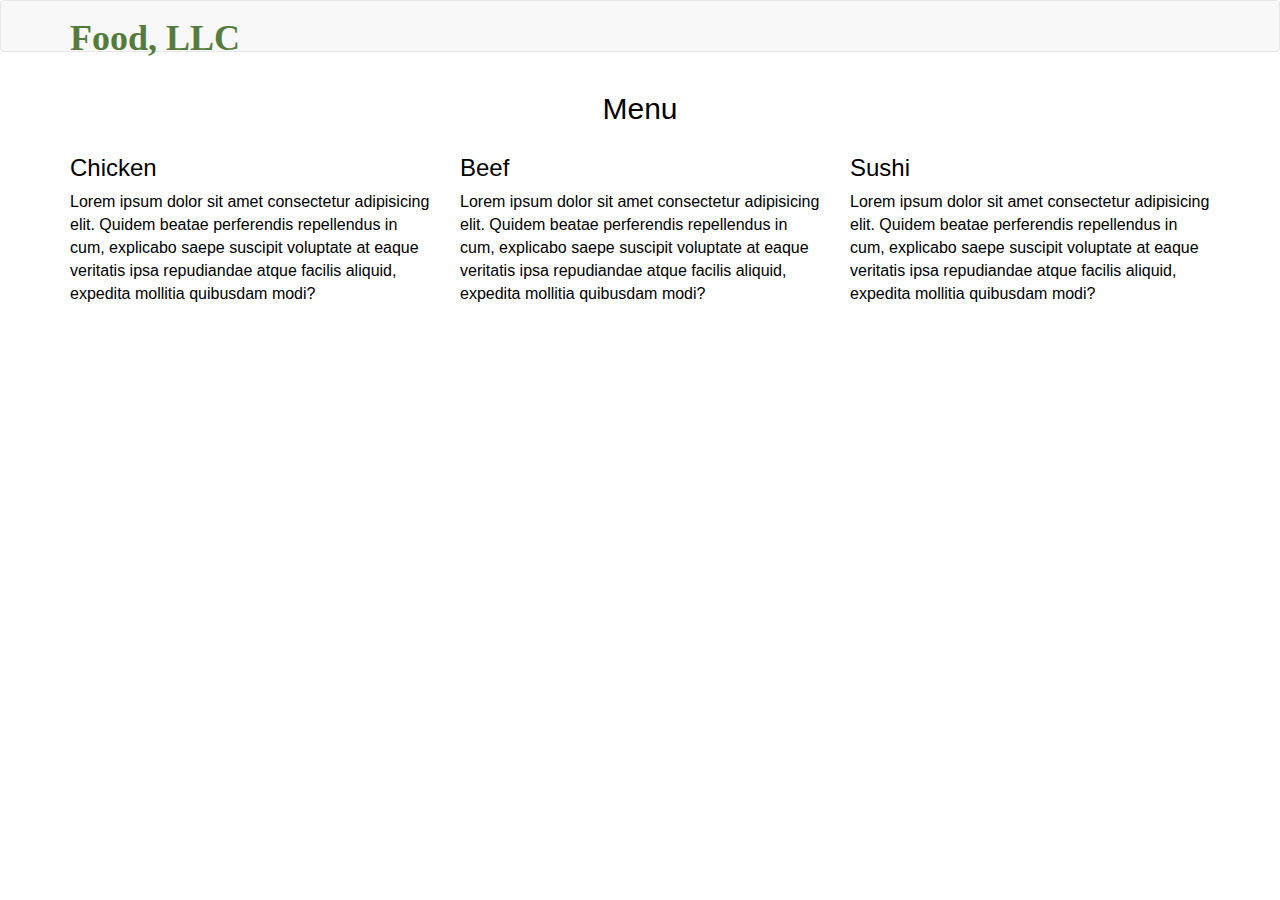
==== mod3-solution/index.html @ 42fd773b "Added HTML and CSS to format" ====
<!doctype html>
<html lang="en">
  <head>
    <meta charset="utf-8">
    <meta http-equiv="X-UA-Compatible" content="IE=edge">
    <meta name="viewport" content="width=device-width, initial-scale=1">

    <!-- HTML5 shim and Respond.js for IE8 support of HTML5 elements and media queries -->
    <!-- WARNING: Respond.js doesn't work if you view the page via file:// -->
    <!--[if lt IE 9]>
      <script src="https://oss.maxcdn.com/html5shiv/3.7.2/html5shiv.min.js"></script>
      <script src="https://oss.maxcdn.com/respond/1.4.2/respond.min.js"></script>
    <![endif]-->

    <title>Module 3 Assignment Solution</title>
    <link rel="stylesheet" href="css/bootstrap.min.css">
    <link rel="stylesheet" href="css/styles.css">
  </head>
<body>
  <header>
    <header>
      <nav id="header-nav" class="navbar navbar-default">
        <div class="container">
          <div class="navbar-header">
            <div class="navbar-brand">
              <h1>Food, LLC</h1>
            </div>
            <button type="button" class="navbar-toggle collapsed" data-toggle="collapse"
              data-target="#collapsable-nav" aria-expanded="false">
              <span class="sr-only">Toggle navigation</span>
              <span class="icon-bar"></span>
              <span class="icon-bar"></span>
              <span class="icon-bar"></span>
            </button>
            
          </div>
  
          <div id="collapsable-nav" class="collapsable navbar-collapse">
            <ul id="nav-list" class="nav navbar-nav navbar-right visible-xs" >
              <li>
                <a href="#">
                  <span class="chicken"></span><br class="hidden-xs">Chicken</a>
              </li>
              <li>
                <a href="#">
                  <span class="beef"></span><br class="hidden-xs">Beef</a>
              </li>
              <li>
                <a href="#">
                  <span class="sushi"></span><br class="hidden-xs">Sushi</a>
              </li>
             
            </ul><!-- #nav-list -->
          </div><!-- .collapse .navbar-collapse -->
        </div><!-- .container -->
      </nav><!-- #header-nav -->
      
    </header>
  <div id="main-content" class="container">
    <h2 id="menu-tile" class="text-center">Menu</h2>

    <section class="row">
      <div class="menu-item-title col-md-4">
        <h3 class="menu-item">Chicken</h3>
        <p class="menu-item-details">
          Lorem ipsum dolor sit amet consectetur adipisicing elit. 
          Quidem beatae perferendis repellendus in cum, explicabo 
          saepe suscipit voluptate at eaque veritatis ipsa 
          repudiandae atque facilis aliquid, expedita mollitia 
          quibusdam modi?
        </p>
      </div>

      <div class="menu-item-title col-md-4">
        <h3 class="menu-item">Beef</h3>
        <p class="menu-item-details">
          Lorem ipsum dolor sit amet consectetur adipisicing elit. 
          Quidem beatae perferendis repellendus in cum, explicabo 
          saepe suscipit voluptate at eaque veritatis ipsa 
          repudiandae atque facilis aliquid, expedita mollitia 
          quibusdam modi?
        </p>
      </div>

      <div class="menu-item-title col-md-4">
        <h3 class="menu-item">Sushi</h3>
        <p class="menu-item-details">
          Lorem ipsum dolor sit amet consectetur adipisicing elit. 
          Quidem beatae perferendis repellendus in cum, explicabo 
          saepe suscipit voluptate at eaque veritatis ipsa 
          repudiandae atque facilis aliquid, expedita mollitia 
          quibusdam modi?
        </p>
      </div>
    </section>
  </div>

  <!-- jQuery (Bootstrap JS plugins depend on it) -->
  <script src="js/jquery-1.11.3.min.js"></script>
  <script src="js/bootstrap.min.js"></script>
  <script src="js/script.js"></script>
</body>
</html>
---- mod3-solution/css/styles.css ----
body{
    font-size: 16px;
    color: black;
    background-color: #fff;
    font-family: Arial, Helvetica, sans-serif;
}
.navbar-brand{
    padding-bottom: 15px;
}

.navbar-brand h1{
    font-family: 'Times New Roman', Times, serif;
   /*color: #3F0C1F;  */
    color: #557C3E;
    font-weight: bold;
    line-height: .150;
}
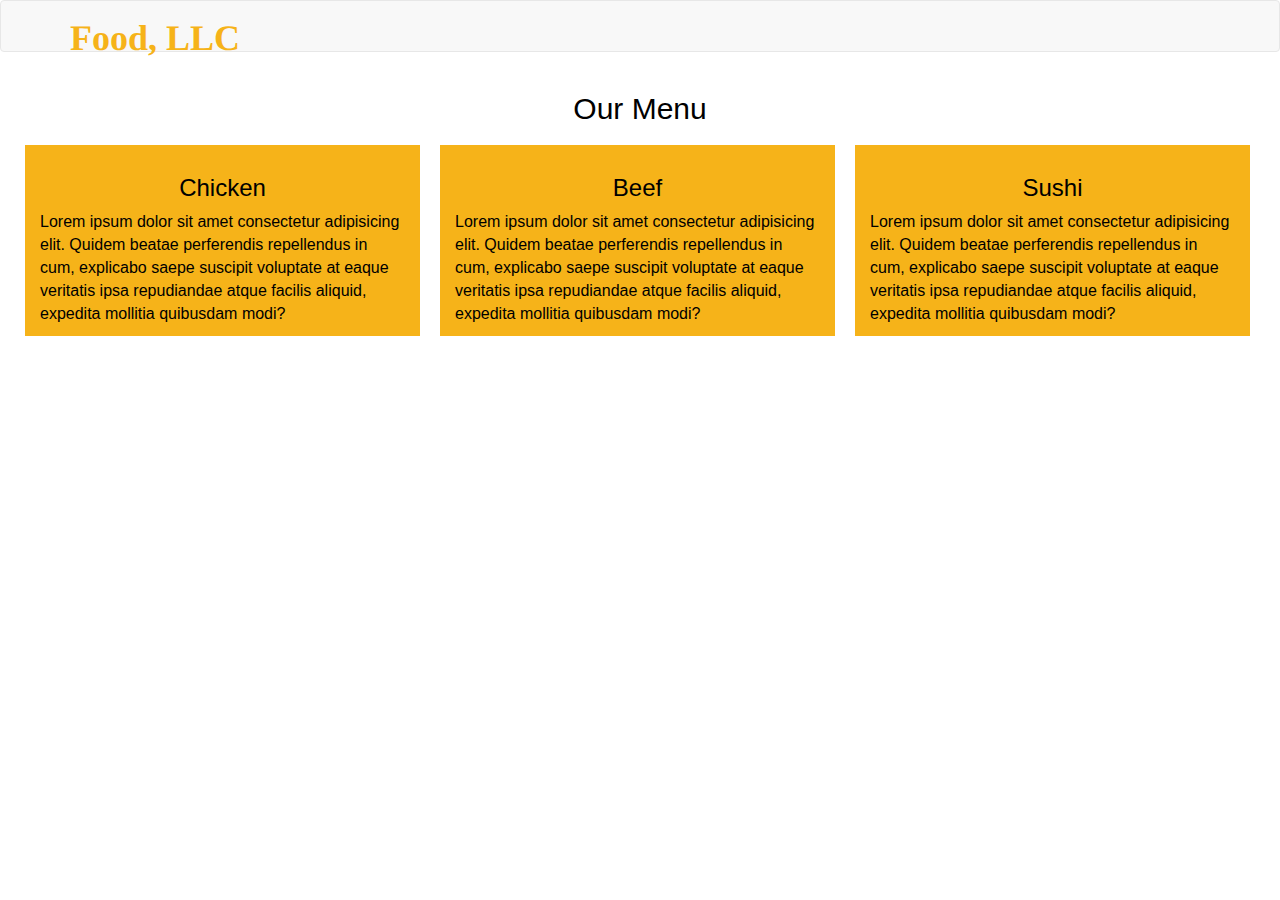
==== commit ed3775d8: "completed mobile menu and media queries" ====
--- a/mod3-solution/index.html
+++ b/mod3-solution/index.html
@@ -54,14 +54,14 @@
           </div><!-- .collapse .navbar-collapse -->
         </div><!-- .container -->
       </nav><!-- #header-nav -->
-      
+
     </header>
-  <div id="main-content" class="container">
-    <h2 id="menu-tile" class="text-center">Menu</h2>
+  <div id="main-content" class="container-fluid">
+    <h2 id="menu-tile" class="text-center">Our Menu</h2>
 
-    <section class="row">
-      <div class="menu-item-title col-md-4">
-        <h3 class="menu-item">Chicken</h3>
+    <section class="rows">
+      <div class="menu-item1 col-md-4"> 
+        <h3 class="menu-item-title">Chicken</h3>
         <p class="menu-item-details">
           Lorem ipsum dolor sit amet consectetur adipisicing elit. 
           Quidem beatae perferendis repellendus in cum, explicabo 
@@ -71,8 +71,8 @@
         </p>
       </div>
 
-      <div class="menu-item-title col-md-4">
-        <h3 class="menu-item">Beef</h3>
+      <div class="menu-item2 col-md-4">
+        <h3 class="menu-item-title">Beef</h3>
         <p class="menu-item-details">
           Lorem ipsum dolor sit amet consectetur adipisicing elit. 
           Quidem beatae perferendis repellendus in cum, explicabo 
@@ -82,8 +82,8 @@
         </p>
       </div>
 
-      <div class="menu-item-title col-md-4">
-        <h3 class="menu-item">Sushi</h3>
+      <div class="menu-item3 col-md-4">
+        <h3 class="menu-item-title">Sushi</h3>
         <p class="menu-item-details">
           Lorem ipsum dolor sit amet consectetur adipisicing elit. 
           Quidem beatae perferendis repellendus in cum, explicabo 
--- a/mod3-solution/css/styles.css
+++ b/mod3-solution/css/styles.css
@@ -11,7 +11,69 @@
 .navbar-brand h1{
     font-family: 'Times New Roman', Times, serif;
    /*color: #3F0C1F;  */
-    color: #557C3E;
+    color: #F6B319;
+    text-rendering: geometricPrecision;
     font-weight: bold;
     line-height: .150;
-}+}
+#nav-list a{
+    color: #951C49;
+    text-align: center;
+}
+#nav-list a:hover{
+    background: #E7E7E7;
+}
+#nav-list a span{
+    font-size: 1.8em;
+}
+.navbar-header button.navbar-toggle{
+    border: 1px solid #61122F;
+}
+
+.menu-item1, .menu-item2, .menu-item3 {
+    /*border: 1px solid #ccc;*/
+    background: #F6B319;
+    margin: 10px 10px;
+
+}
+h3{
+    border: none;
+    text-align: center;
+    padding-top: 10px;
+}
+
+
+
+/**** Large devices only ****/
+@media (min-width: 1200px){
+    .menu-item1, .menu-item2, .menu-item3 {
+        width: 31.6%;
+    }  
+}
+
+/**** Medium devices only ****/
+@media (min-width: 992px) and (max-width: 1199px){
+    .menu-item1, .menu-item2, .menu-item3 {
+        width: 31.2%;
+    } 
+}
+
+/**** Small devices only ****/
+@media (min-width: 992px) and (max-width: 1199px){
+    .menu-item1, .menu-item2 {
+        width: 47.5%;
+    } 
+    .menu-item3 {
+        width: 97.0%;   
+    }
+}
+
+/**** Extra small devices only ****/
+@media (max-width: 767px){
+    .menu-item1, .menu-item2, .menu-item3 {
+        width: 97.0%;
+    }
+}   
+
+/**** Super extra small devices only ****/
+/* @media (max-width: 479px){} */